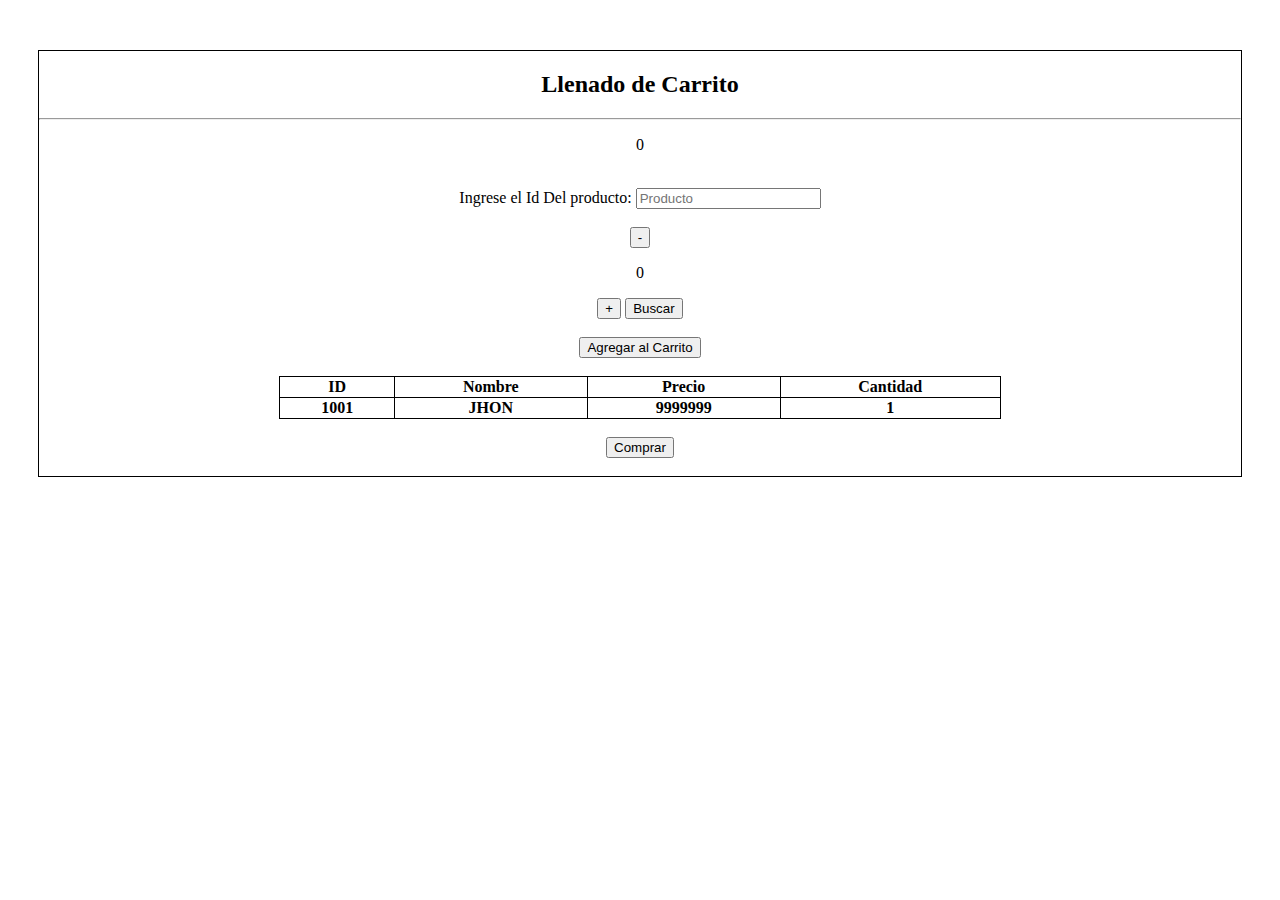
==== MarketPlace/target/MarketPlace-1.0-SNAPSHOT/carrito.html @ c0ae381f "Añadiendo el Archivo Trabajado" ====
<head>

        <link href='https://fonts.googleapis.com/css?family=Open+Sans:400,300,700' rel='stylesheet' type='text/css'>
        <link href='https://fonts.googleapis.com/css?family=Sofia' rel='stylesheet' type='text/css'>
        <link rel="stylesheet" type="text/css" href="css/formCliente.css">

        <title>Llenado de Carrito</title>

        <style>

            .login {
              border: 1px solid black;
              margin-top: 50px;
              margin-right: 30px;
              margin-left: 30px;
            }

            table {
              border-collapse: collapse;
              border-collapse: collapse;
              width: 60%;
            }

            table, td, th {
              border: 1px solid black;
            }  

        </style>
    </head>

    <body>

        <div class='login'>

            <center>

                <h2>Llenado de Carrito</h2>
                <hr>

                <p id="demo">0</p>
                
                <br>

                Ingrese el Id Del producto:
                <input placeholder='Producto' type='text' id="idproducto">

            </center>

            <br>

            <center>
            
            <button class='btn' type='button' id='menos' onclick='restar()'>-</button>
            <p id = "cant">0</p>
            <button class='btn' type='button' id='mas' onclick=' sumar()'>+</button>
            <button class="btn btn-outline-secondary" onclick="sumar()" type="button">Buscar</button>
            
            <br><br>
            
            <input class='animated' id='boton1' type='submit' value='Agregar al Carrito' onclick="funcionPrincipal()" >
            <!--<button id='boton1'>Click me</button>-->
            
            <br>
            
            </center>
            
            <br>
            
            <center>
            <div id="table">
                <table class="table" id="tablita">
                        <tr>
                            <th>ID</th>
                            <th>Nombre</th>
                            <th>Precio</th>
                            <th>Cantidad</th>
                        </tr>
                        <tr>
                            <th>1001</th>
                            <th>JHON</th>
                            <th>9999999</th>
                            <th>1</th>
                        </tr>
                </table>
            </div>
            </center>
                
            <br>
            <center><input class='animated' type='submit' value='Comprar' onclick="enviar()"></center>
            <br>

        </div>   

    </body>

    <script src="https://ajax.googleapis.com/ajax/libs/jquery/3.4.1/jquery.min.js"></script>
    <script src="js/jsCarrito.js"></script>
    <script src="js/jsProducto.js"></script>
    <script src="js/cookie.js"></script>
</html>
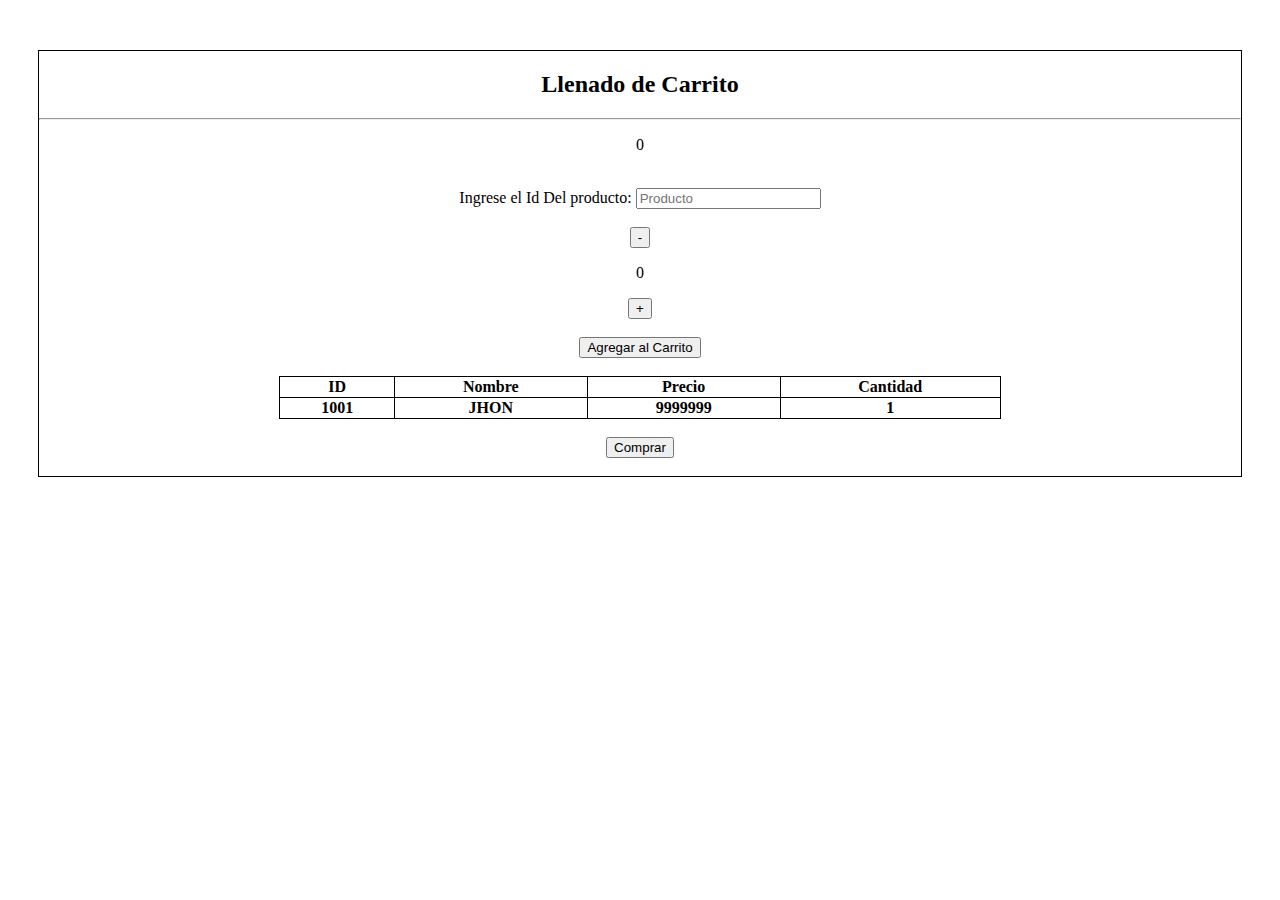
==== commit 530b5b13: "Cambios en el Carrito" ====
--- a/MarketPlace/target/MarketPlace-1.0-SNAPSHOT/carrito.html
+++ b/MarketPlace/target/MarketPlace-1.0-SNAPSHOT/carrito.html
@@ -54,7 +54,6 @@
             <button class='btn' type='button' id='menos' onclick='restar()'>-</button>
             <p id = "cant">0</p>
             <button class='btn' type='button' id='mas' onclick=' sumar()'>+</button>
-            <button class="btn btn-outline-secondary" onclick="sumar()" type="button">Buscar</button>
             
             <br><br>
             
